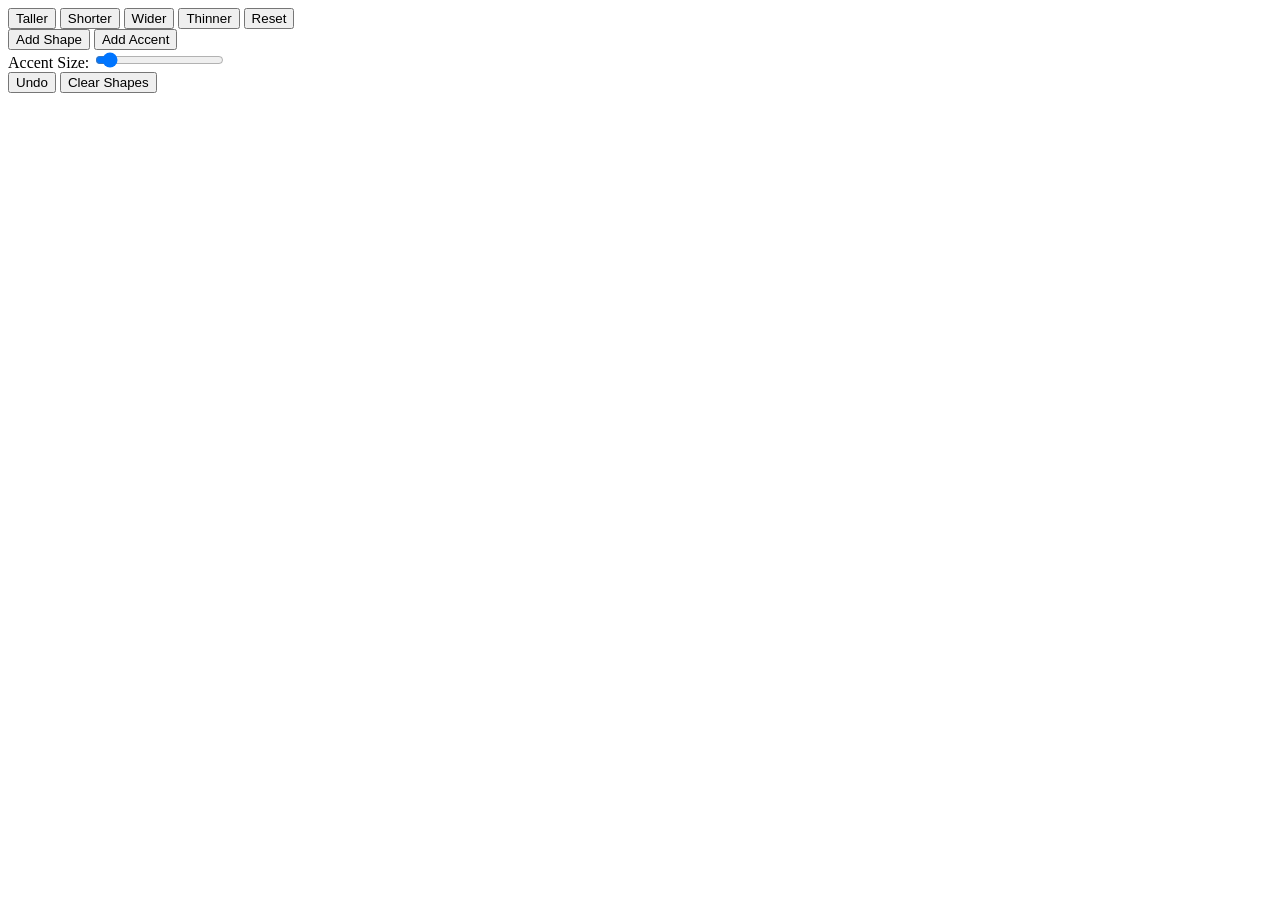
==== facial-recog/index.html @ 022ea8af "Added facial recognition subversion" ====
<!DOCTYPE html>
<html xmlns="http://www.w3.org/1999/xhtml">
<head>
<meta http-equiv="Content-Type" content="text/html; charset=UTF-8" />
<meta name="viewport" content="width=device-width, initial-scale=1, maximum-scale=1">
<title></title>
<link rel="stylesheet" type="text/css" href="../assets/css/reset.css" />
<link href="../assets/css/screen.css" media="screen, projection" rel="stylesheet" type="text/css" />
<link href="../assets/css/print.css" media="print" rel="stylesheet" type="text/css" />
<!--[if IE]>
<link href="../assets/css/ie.css" media="screen, projection" rel="stylesheet" type="text/css" />
<![endif]-->
<link rel="stylesheet" type="text/css" href="../assets/css/facial.css" />
<script src="../assets/js/jquery-2.1.1.min.js" type="text/javascript"></script>
<script src="../assets/js/underscore.js" type="text/javascript"></script>
<script src="../assets/js/raphael-min.js" type="text/javascript"></script>
<script>
$(function() {
  function getRand(min, max) {
    var rand = Math.random() * (max - min) + min;
    return rand;
  };
  //adjustable 
  var fWidth = 300,
      fHeight = 500;	
  	//To change canvas size, change CSS
	
	//Do not adjust
	var cs = $('#container'),
	    face,
	    shapes = [],
	    cWidth,
	    cHeight;
	    
	function adjustDimensions() {
	  var wHeight = $(window).height(),
	      conHeight = $('#controls').outerHeight();
    cHeight = wHeight - conHeight;
    if(cHeight<fHeight) { //nooo don't reset the face, just scale it! we're using svgs!
      fHeight = cHeight - 10;
      fWidth = fHeight * 0.6;
    } else {
      fWidth = 300;
      fHeight = 500;
    }
	  $(cs).css('height', cHeight+'px');
	}

	function init() {
	  $(cs).empty();
	  adjustDimensions();
	  cWidth = $(cs).width(),
    centerX = Math.floor(cWidth / 2),
    centerY = Math.floor(cHeight / 2);
	  paper = Raphael("container", cWidth, cHeight);
	  canvas = $(cs).children()[0];
	  
	  drawFace(fWidth, fHeight);      
	}
	  
	function drawFace(width, height) {
	  var rX = width / 2,
	      rY = height / 2;
    face = paper.ellipse(centerX, centerY, rX, rY);
    face.attr({
      stroke: 'black',
      'stroke-width': 5
    });
	  return face;
	}
	function resizeFace(width, height) {
	  var rX = width / 2,
	      rY = height / 2;
	  face.animate({
	    rx: rX,
	    ry: rY
	  });
	}
	
	//find a point on the ellipse
	function findPoint(width, height, angle) {
	  //based on: x = a cos(t) && y = b sin(t)
	  var xPos = ((width / 2) * Math.cos(angle)) + centerX,
	      yPos = ((height / 2) * Math.sin(angle)) + centerY,
	      coord = {'x':xPos, 'y':yPos}
	  return coord;
	}
  
  //draw a curve between two random points on the ellipse
	function drawLine() {
	  var lowerBounds = -1*Math.PI/6, //-30º
	      upperBounds = Math.PI/4; //45º
	      
	  var startAngle = getRand(lowerBounds, upperBounds);
	      start = findPoint(fWidth, fHeight, startAngle),
	      endAngle = startAngle + Math.PI,
	      end = findPoint(fWidth, fHeight, endAngle);
	  var handle1Angle = getRand(Math.PI/2, 3*Math.PI/2), //90º – 270º
	      handle1 = findPoint(fWidth, fHeight, handle1Angle),
	      handle2Angle = getRand(-1*Math.PI/2, Math.PI/2), //-90º – 90º
        handle2 = findPoint(fWidth, fHeight, handle2Angle);

    //visualize where these points are (optional)
//	  var startPoint = paper.ellipse(start.x, start.y, 10, 10);
//    	  startPoint.attr({fill: 'blue', 'stroke-width': 0});
//	  var startHandle = paper.ellipse(handle1.x, handle1.y, 5, 5);
//    	  startHandle.attr({stroke: 'blue', 'stroke-width': 3});
//	  var endPoint = paper.ellipse(end.x, end.y, 10, 10);
//    	  endPoint.attr({fill: 'red', 'stroke-width': 0});
//	  var endHandle = paper.ellipse(handle2.x, handle2.y, 5, 5);
//	  endHandle.attr({stroke: 'red', 'stroke-width': 3});
    
    var line = {
      'start'   : start.x+' '+start.y,
      'handle1' : handle1.x+' '+handle1.y,
      'handle2' : handle2.x+' '+handle2.y,
      'end'     : end.x+' '+end.y
    };
    return line;
	}
	
	//draw a shape from two lines
	function drawShape() {
	  var line1 = drawLine(),
	      line2 = drawLine();
	  var path = 'M ' + line1.start + ' C ' + line1.handle1 + ' ' + line1.handle2 + ' ' + line1.end + ' ' +
	             'L ' + line2.end + ' C ' + line2.handle2 + ' ' + line2.handle1 + ' ' + line2.start + ' ' +
	             'L ' + line1.start;
	  var shape = paper.path(path).attr({fill: 'black'});
	  shapes.push(shape);
	  return shape;
	}
	
	// draw lil guy shape 
	var ptsCt = 5;
	function drawAccent() {
	  var lowerBounds = 0,
	      upperBounds = 2*Math.PI,
	      angle = getRand(lowerBounds, upperBounds),
	      fraction = getRand(0, 1),
	      r1 = fWidth * fraction,
	      r2 = fHeight * fraction,
	      start = findPoint(r1, r2, angle),
	      points = ['M', start.x+' '+start.y];
	  for(var i = 0; i < ptsCt; i++) {
      points.push('s');
      var dX = getRand(-20, 20),
          dY = getRand(-20, 20),
          cX = getRand(-20, 20),
          cY = getRand(-20, 20);
      points.push(dX+' '+dY+' '+cX+' '+cY);
	  }
	  var path = points.join(' '),
	      path = paper.path(path).attr({'stroke-width':10});
	  shapes.push(path);
	  return path;
	}
	
	function removeShape() {
	  var lastShape = shapes[shapes.length-1];
	  lastShape.remove();
	  shapes = shapes.splice(0, shapes.length-1);
	}
	
	$(window).on('resize', init);
	
  // CONTROLS
	$('#fhUp').click(function() {
	  fHeight += 10;
	  resizeFace(fWidth, fHeight);
	  return fHeight;
	});
	$('#fhDown').click(function() {
	  fHeight -= 10;
	  resizeFace(fWidth, fHeight);
	  return fHeight;
	});
	$('#fwUp').click(function() {
	  fWidth += 10;
	  resizeFace(fWidth, fHeight);
	  return fWidth;
	});
	$('#fwDown').click(function() {
	  fWidth -= 10;
	  resizeFace(fWidth, fHeight);
	  return fWidth;
	});
	$('#reset').click(function() {
	  fWidth = 300;
	  fHeight = 500;
	  resizeFace(fWidth, fHeight);
	});
	$('#drawShape').click(drawShape);
	$('#drawAccent').click(drawAccent);
	$('#accentSize').on('change', function() {
	  ptsCt = $(this).val();
	});
	$('#undo').click(removeShape);
	$('#clear').click(init)
	
	
	// RUN IT!
	init();
	
});
</script>	
</head>
<body>
	<div id="container">
		
	</div>
	<div id="controls">
	  <button id="fhUp">Taller</button> <button id="fhDown">Shorter</button> <button id="fwUp">Wider</button> <button id="fwDown">Thinner</button> <button id="reset">Reset</button>
	  <br/><button id="drawShape">Add Shape</button> <button id="drawAccent">Add Accent</button>
	  <br/>Accent Size: <input type="range" id="accentSize" min="2" max="50" value="5" />
	  <br/><button id="undo">Undo</button> <button id="clear">Clear Shapes</button>
	</div>
</body>
</html>
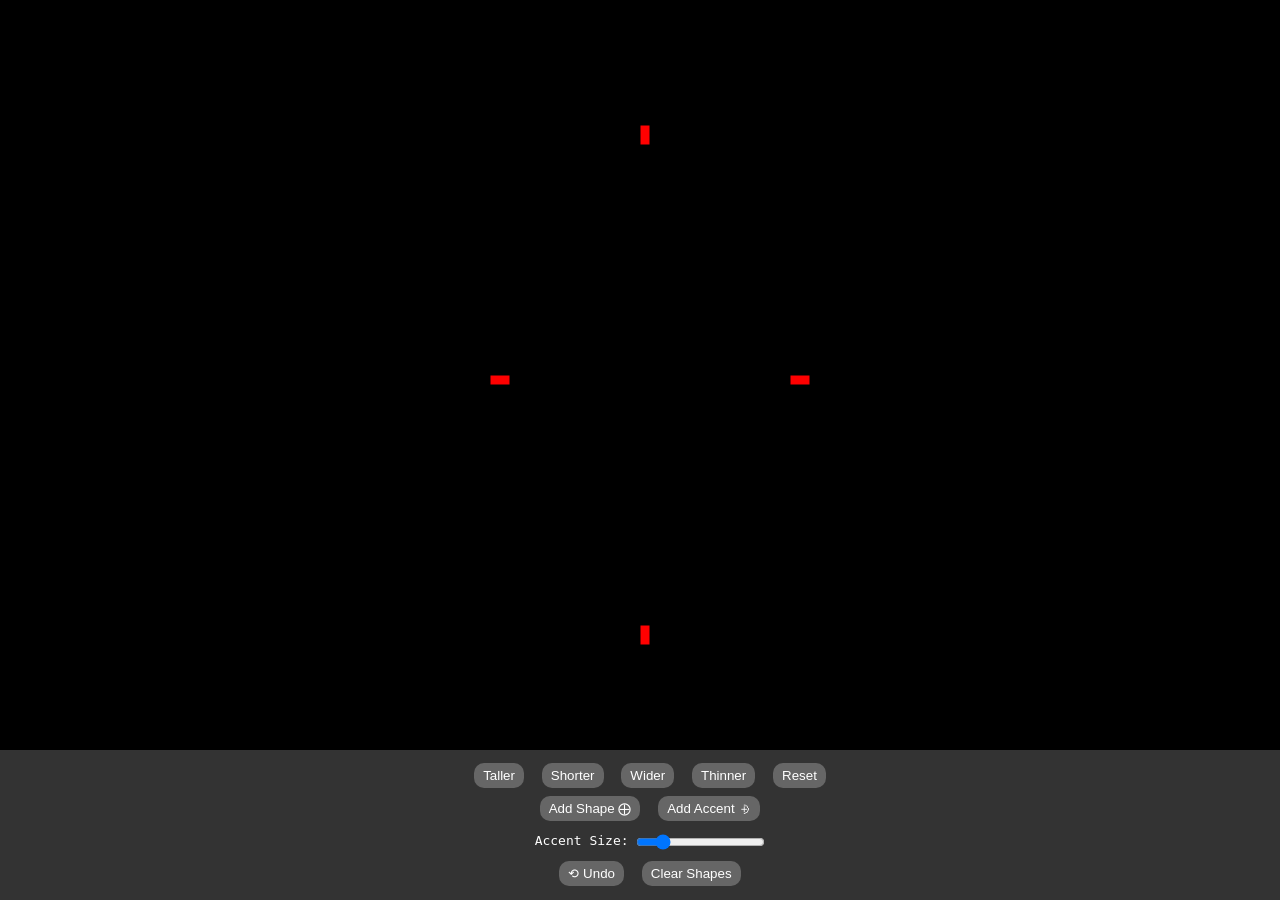
==== commit 355cce5b: "Changed face outline to height and width markers, cleaned up controls" ====
--- a/facial-recog/index.html
+++ b/facial-recog/index.html
@@ -4,216 +4,23 @@
 <meta http-equiv="Content-Type" content="text/html; charset=UTF-8" />
 <meta name="viewport" content="width=device-width, initial-scale=1, maximum-scale=1">
 <title></title>
-<link rel="stylesheet" type="text/css" href="../assets/css/reset.css" />
-<link href="../assets/css/screen.css" media="screen, projection" rel="stylesheet" type="text/css" />
-<link href="../assets/css/print.css" media="print" rel="stylesheet" type="text/css" />
-<!--[if IE]>
-<link href="../assets/css/ie.css" media="screen, projection" rel="stylesheet" type="text/css" />
-<![endif]-->
-<link rel="stylesheet" type="text/css" href="../assets/css/facial.css" />
-<script src="../assets/js/jquery-2.1.1.min.js" type="text/javascript"></script>
-<script src="../assets/js/underscore.js" type="text/javascript"></script>
-<script src="../assets/js/raphael-min.js" type="text/javascript"></script>
-<script>
-$(function() {
-  function getRand(min, max) {
-    var rand = Math.random() * (max - min) + min;
-    return rand;
-  };
-  //adjustable 
-  var fWidth = 300,
-      fHeight = 500;	
-  	//To change canvas size, change CSS
-	
-	//Do not adjust
-	var cs = $('#container'),
-	    face,
-	    shapes = [],
-	    cWidth,
-	    cHeight;
-	    
-	function adjustDimensions() {
-	  var wHeight = $(window).height(),
-	      conHeight = $('#controls').outerHeight();
-    cHeight = wHeight - conHeight;
-    if(cHeight<fHeight) { //nooo don't reset the face, just scale it! we're using svgs!
-      fHeight = cHeight - 10;
-      fWidth = fHeight * 0.6;
-    } else {
-      fWidth = 300;
-      fHeight = 500;
-    }
-	  $(cs).css('height', cHeight+'px');
-	}
-
-	function init() {
-	  $(cs).empty();
-	  adjustDimensions();
-	  cWidth = $(cs).width(),
-    centerX = Math.floor(cWidth / 2),
-    centerY = Math.floor(cHeight / 2);
-	  paper = Raphael("container", cWidth, cHeight);
-	  canvas = $(cs).children()[0];
-	  
-	  drawFace(fWidth, fHeight);      
-	}
-	  
-	function drawFace(width, height) {
-	  var rX = width / 2,
-	      rY = height / 2;
-    face = paper.ellipse(centerX, centerY, rX, rY);
-    face.attr({
-      stroke: 'black',
-      'stroke-width': 5
-    });
-	  return face;
-	}
-	function resizeFace(width, height) {
-	  var rX = width / 2,
-	      rY = height / 2;
-	  face.animate({
-	    rx: rX,
-	    ry: rY
-	  });
-	}
-	
-	//find a point on the ellipse
-	function findPoint(width, height, angle) {
-	  //based on: x = a cos(t) && y = b sin(t)
-	  var xPos = ((width / 2) * Math.cos(angle)) + centerX,
-	      yPos = ((height / 2) * Math.sin(angle)) + centerY,
-	      coord = {'x':xPos, 'y':yPos}
-	  return coord;
-	}
-  
-  //draw a curve between two random points on the ellipse
-	function drawLine() {
-	  var lowerBounds = -1*Math.PI/6, //-30º
-	      upperBounds = Math.PI/4; //45º
-	      
-	  var startAngle = getRand(lowerBounds, upperBounds);
-	      start = findPoint(fWidth, fHeight, startAngle),
-	      endAngle = startAngle + Math.PI,
-	      end = findPoint(fWidth, fHeight, endAngle);
-	  var handle1Angle = getRand(Math.PI/2, 3*Math.PI/2), //90º – 270º
-	      handle1 = findPoint(fWidth, fHeight, handle1Angle),
-	      handle2Angle = getRand(-1*Math.PI/2, Math.PI/2), //-90º – 90º
-        handle2 = findPoint(fWidth, fHeight, handle2Angle);
-
-    //visualize where these points are (optional)
-//	  var startPoint = paper.ellipse(start.x, start.y, 10, 10);
-//    	  startPoint.attr({fill: 'blue', 'stroke-width': 0});
-//	  var startHandle = paper.ellipse(handle1.x, handle1.y, 5, 5);
-//    	  startHandle.attr({stroke: 'blue', 'stroke-width': 3});
-//	  var endPoint = paper.ellipse(end.x, end.y, 10, 10);
-//    	  endPoint.attr({fill: 'red', 'stroke-width': 0});
-//	  var endHandle = paper.ellipse(handle2.x, handle2.y, 5, 5);
-//	  endHandle.attr({stroke: 'red', 'stroke-width': 3});
-    
-    var line = {
-      'start'   : start.x+' '+start.y,
-      'handle1' : handle1.x+' '+handle1.y,
-      'handle2' : handle2.x+' '+handle2.y,
-      'end'     : end.x+' '+end.y
-    };
-    return line;
-	}
-	
-	//draw a shape from two lines
-	function drawShape() {
-	  var line1 = drawLine(),
-	      line2 = drawLine();
-	  var path = 'M ' + line1.start + ' C ' + line1.handle1 + ' ' + line1.handle2 + ' ' + line1.end + ' ' +
-	             'L ' + line2.end + ' C ' + line2.handle2 + ' ' + line2.handle1 + ' ' + line2.start + ' ' +
-	             'L ' + line1.start;
-	  var shape = paper.path(path).attr({fill: 'black'});
-	  shapes.push(shape);
-	  return shape;
-	}
-	
-	// draw lil guy shape 
-	var ptsCt = 5;
-	function drawAccent() {
-	  var lowerBounds = 0,
-	      upperBounds = 2*Math.PI,
-	      angle = getRand(lowerBounds, upperBounds),
-	      fraction = getRand(0, 1),
-	      r1 = fWidth * fraction,
-	      r2 = fHeight * fraction,
-	      start = findPoint(r1, r2, angle),
-	      points = ['M', start.x+' '+start.y];
-	  for(var i = 0; i < ptsCt; i++) {
-      points.push('s');
-      var dX = getRand(-20, 20),
-          dY = getRand(-20, 20),
-          cX = getRand(-20, 20),
-          cY = getRand(-20, 20);
-      points.push(dX+' '+dY+' '+cX+' '+cY);
-	  }
-	  var path = points.join(' '),
-	      path = paper.path(path).attr({'stroke-width':10});
-	  shapes.push(path);
-	  return path;
-	}
-	
-	function removeShape() {
-	  var lastShape = shapes[shapes.length-1];
-	  lastShape.remove();
-	  shapes = shapes.splice(0, shapes.length-1);
-	}
-	
-	$(window).on('resize', init);
-	
-  // CONTROLS
-	$('#fhUp').click(function() {
-	  fHeight += 10;
-	  resizeFace(fWidth, fHeight);
-	  return fHeight;
-	});
-	$('#fhDown').click(function() {
-	  fHeight -= 10;
-	  resizeFace(fWidth, fHeight);
-	  return fHeight;
-	});
-	$('#fwUp').click(function() {
-	  fWidth += 10;
-	  resizeFace(fWidth, fHeight);
-	  return fWidth;
-	});
-	$('#fwDown').click(function() {
-	  fWidth -= 10;
-	  resizeFace(fWidth, fHeight);
-	  return fWidth;
-	});
-	$('#reset').click(function() {
-	  fWidth = 300;
-	  fHeight = 500;
-	  resizeFace(fWidth, fHeight);
-	});
-	$('#drawShape').click(drawShape);
-	$('#drawAccent').click(drawAccent);
-	$('#accentSize').on('change', function() {
-	  ptsCt = $(this).val();
-	});
-	$('#undo').click(removeShape);
-	$('#clear').click(init)
-	
-	
-	// RUN IT!
-	init();
-	
-});
-</script>	
+<link rel="stylesheet" type="text/css" href="assets/css/reset.css" />
+<link rel="stylesheet" type="text/css" href="assets/css/facial.css" />
+<script src="assets/js/jquery-2.1.1.min.js" type="text/javascript"></script>
+<script src="assets/js/raphael-min.js" type="text/javascript"></script>
+<script src="assets/js/pattern-generator.js" type="text/javascript"></script>
 </head>
 <body>
-	<div id="container">
-		
-	</div>
+	<div id="container"></div>
 	<div id="controls">
-	  <button id="fhUp">Taller</button> <button id="fhDown">Shorter</button> <button id="fwUp">Wider</button> <button id="fwDown">Thinner</button> <button id="reset">Reset</button>
-	  <br/><button id="drawShape">Add Shape</button> <button id="drawAccent">Add Accent</button>
-	  <br/>Accent Size: <input type="range" id="accentSize" min="2" max="50" value="5" />
-	  <br/><button id="undo">Undo</button> <button id="clear">Clear Shapes</button>
+	  <button id="fhUp">Taller</button>
+	  <button id="fhDown">Shorter</button>
+	  <button id="fwUp">Wider</button>
+	  <button id="fwDown">Thinner</button>
+	  <button id="reset">Reset</button>
+	  <br/><button id="drawShape">Add Shape ⨁ </button> <button id="drawAccent">Add Accent ⨮</button>
+	  <br/>Accent Size: <input type="range" id="accentSize" min="2" max="50" />
+	  <br/><button id="undo">⟲ Undo</button> <button id="clear">Clear Shapes</button>
 	</div>
 </body>
 </html>
--- a/facial-recog/assets/css/facial.css
+++ b/facial-recog/assets/css/facial.css
@@ -0,0 +1,43 @@
+body{
+  background: black;
+  font-family: monospace;
+}
+#container{
+  width: 100%;
+  margin: auto;
+  background: black;
+  text-align: center;
+}
+
+#controls{
+  width: 100%;
+  padding: 10px;
+  margin: auto;
+  margin-top: 20px;
+  position: fixed;
+  bottom: 0;
+  background: #333;
+  text-align: center;
+  line-height: 2.5em;
+  color: white;
+}
+#controls button{
+  display: inline-block;
+  background: #666;
+  padding: 5px 9px;
+  border-radius: 10px;
+  border: 1px transparent;
+  color: white;
+  cursor: pointer;
+  transition: background .25s ease-in-out;
+}
+#controls button:hover{
+  background: #999;
+}
+#controls button+button{
+  margin-left: 10px;
+}
+#controls .spacer{
+  width: 50px;
+  display: inline-block;
+}
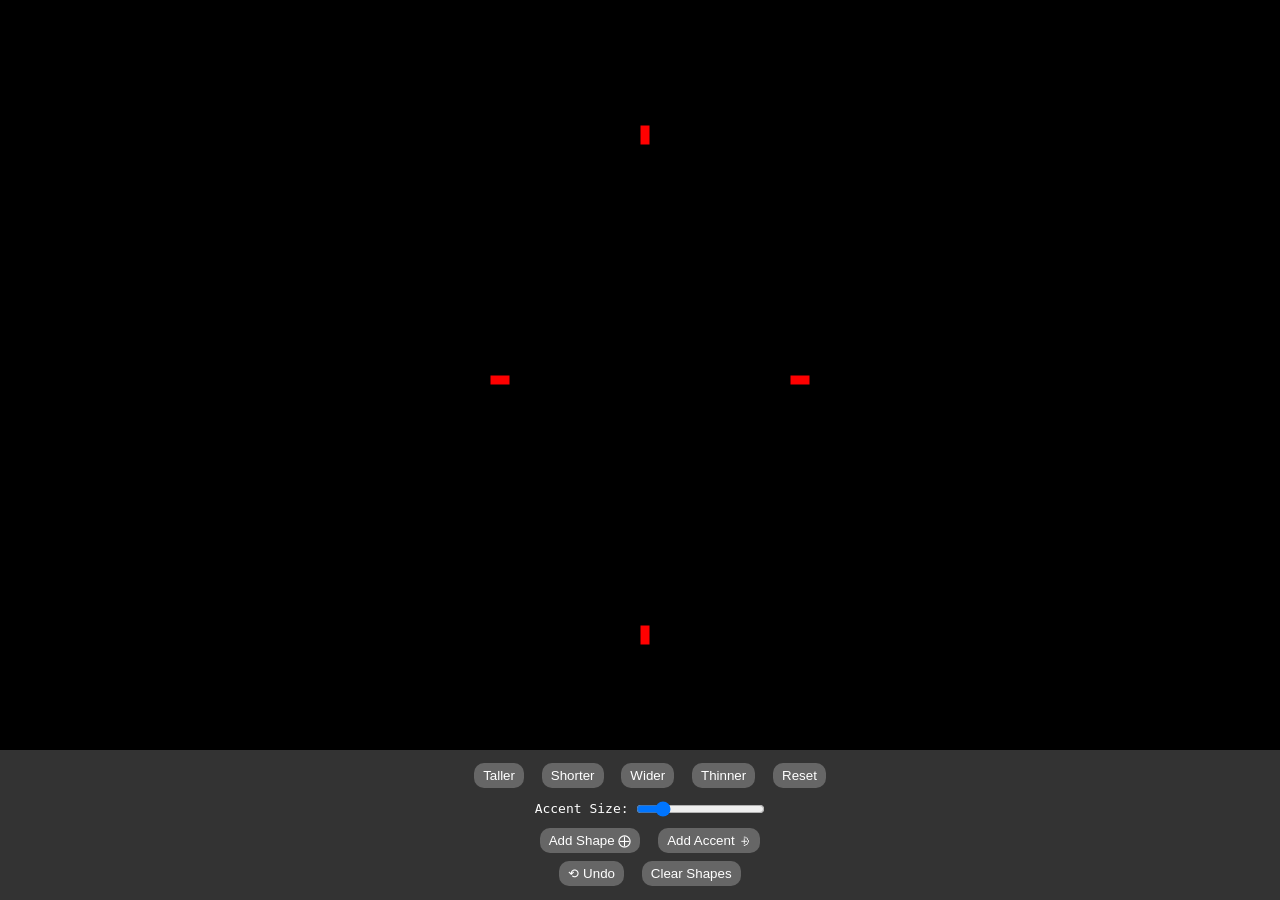
==== commit cbedf709: "added simple page to keep aruba logged in" ====
--- a/facial-recog/index.html
+++ b/facial-recog/index.html
@@ -18,8 +18,8 @@
 	  <button id="fwUp">Wider</button>
 	  <button id="fwDown">Thinner</button>
 	  <button id="reset">Reset</button>
+	  <br/>Accent Size: <input type="range" id="accentSize" min="2" max="50" />
 	  <br/><button id="drawShape">Add Shape ⨁ </button> <button id="drawAccent">Add Accent ⨮</button>
-	  <br/>Accent Size: <input type="range" id="accentSize" min="2" max="50" />
 	  <br/><button id="undo">⟲ Undo</button> <button id="clear">Clear Shapes</button>
 	</div>
 </body>
